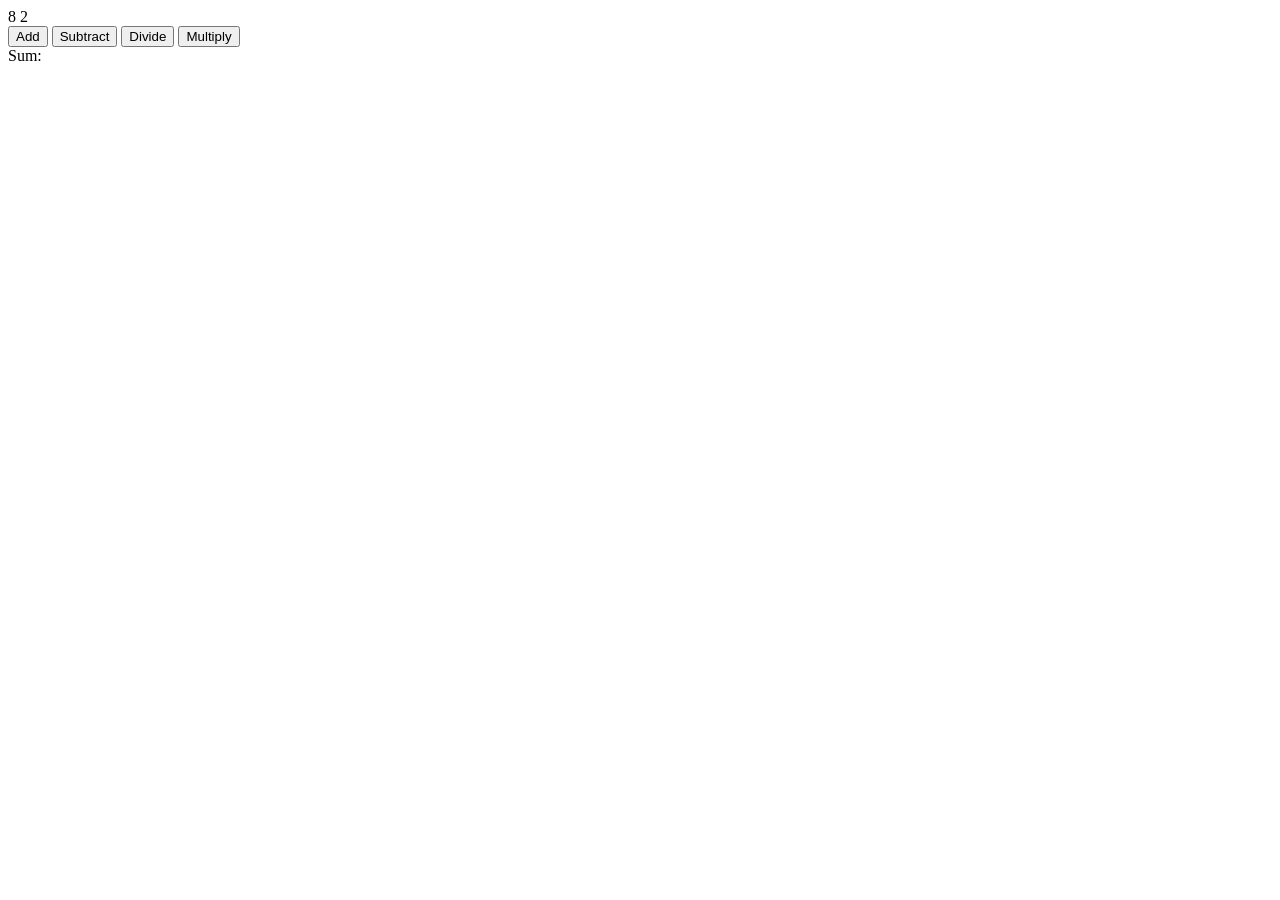
==== simple-calculator/index.html @ b85152f3 "Add blackjack geme" ====
<!DOCTYPE html>
<html lang="en">
<head>
    <link rel="stylesheet" href="index.css">
</head>
<body>
    <span id="num1-el"></span>
    <span id="num2-el"></span>
    <br>
    <button id="add-btn" onclick="add()">Add</button>
    <button id="subtract-btn" onclick="subtract()">Subtract</button>
    <button id="divide-btn" onclick="divide()">Divide</button>
    <button id="multiply-btn" onclick="multiply()">Multiply</button>
    <br>
    <span id="sum-el">Sum: </span>




    <script src="index.js"></script>    
</body>
</html>
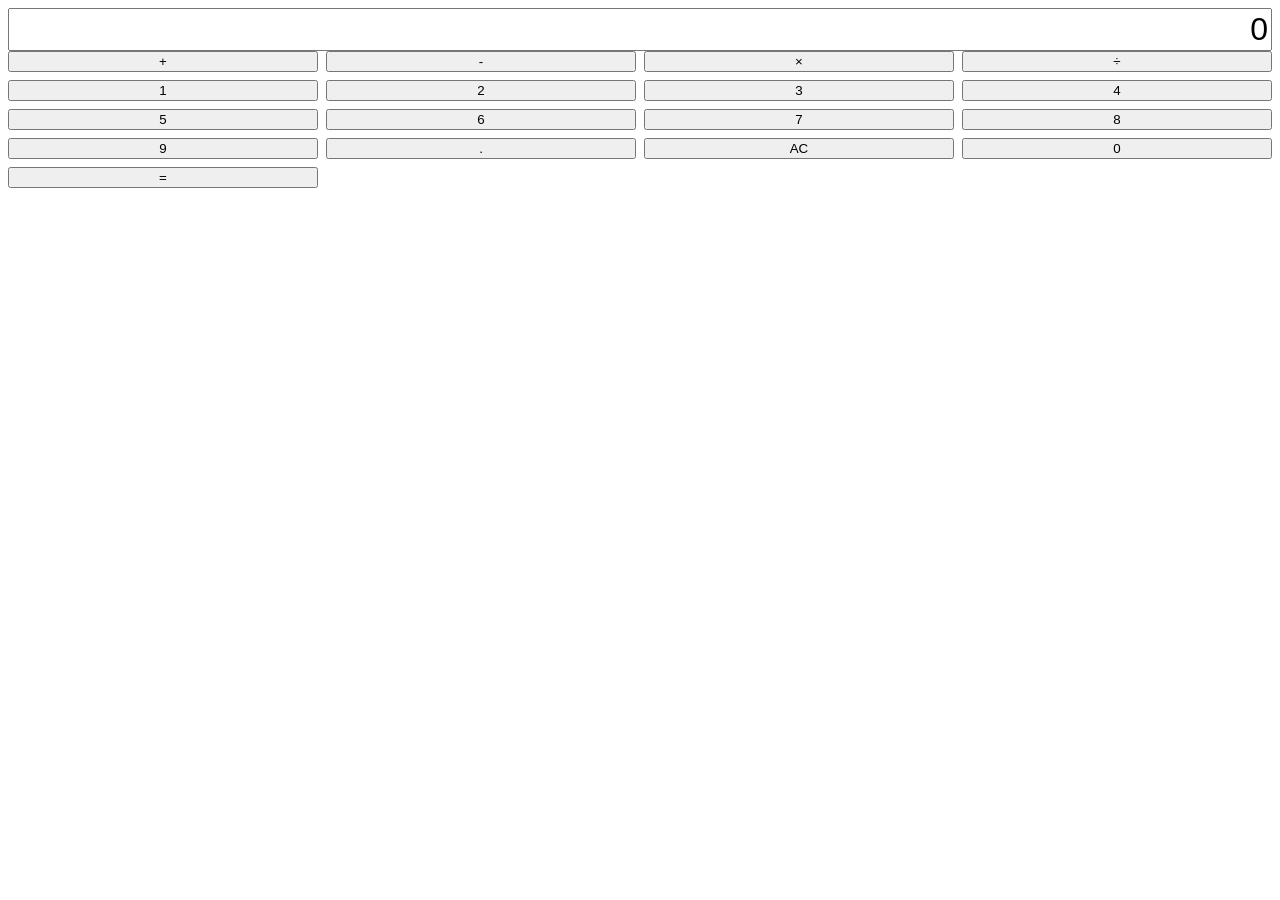
==== commit 64311f0a: "Add calculator layout and digit input" ====
--- a/simple-calculator/index.html
+++ b/simple-calculator/index.html
@@ -1,22 +1,44 @@
 <!DOCTYPE html>
-<html lang="en">
-<head>
-    <link rel="stylesheet" href="index.css">
-</head>
-<body>
-    <span id="num1-el"></span>
-    <span id="num2-el"></span>
-    <br>
-    <button id="add-btn" onclick="add()">Add</button>
-    <button id="subtract-btn" onclick="subtract()">Subtract</button>
-    <button id="divide-btn" onclick="divide()">Divide</button>
-    <button id="multiply-btn" onclick="multiply()">Multiply</button>
-    <br>
-    <span id="sum-el">Sum: </span>
+<!--[if lt IE 7]>      <html class="no-js lt-ie9 lt-ie8 lt-ie7"> <![endif]-->
+<!--[if IE 7]>         <html class="no-js lt-ie9 lt-ie8"> <![endif]-->
+<!--[if IE 8]>         <html class="no-js lt-ie9"> <![endif]-->
+<!--[if gt IE 8]>      <html class="no-js"> <!--<![endif]-->
+<html>
+    <head>
+        <meta charset="utf-8">
+        <meta http-equiv="X-UA-Compatible" content="IE=edge">
+        <title>Simple Calculator</title>
+        <meta name="description" content="">
+        <meta name="viewport" content="width=device-width, initial-scale=1">
+        <link rel="stylesheet" href="index.css">
+    </head>
+    <body>
+        <div class="calculator">
+            <input type="text" class="calculator-screen" value="0" readonly />
+            <div class="calculator-keys">
+                <button type="button" class="operator" value="+">+</button>
+                <button type="button" class="operator" value="-">-</button>
+                <button type="button" class="operator" value="*">&times;</button>
+                <button type="button" class="operator" value="/">&divide;</button>
 
+                <button type="button" value="1">1</button>
+                <button type="button" value="2">2</button>
+                <button type="button" value="3">3</button>
+                <button type="button" value="4">4</button>
+                <button type="button" value="5">5</button>
+                <button type="button" value="6">6</button>
+                <button type="button" value="7">7</button>
+                <button type="button" value="8">8</button>
+                <button type="button" value="9">9</button>
+                <button type="button" class="decimal" value=".">.</button>
+                <button type="button" class="all-clear" value="all-clear">AC</button>
+                <button type="button" value="0">0</button>
+                <button type="button" class="equal-sign" value="=">=</button>
+            </div>
 
+        </div>
+        
 
-
-    <script src="index.js"></script>    
-</body>
+        <script src="index.js" async defer></script>
+    </body>
 </html>
--- a/simple-calculator/index.css
+++ b/simple-calculator/index.css
@@ -0,0 +1,11 @@
+.calculator-keys{
+    display: grid;
+    grid-template-columns: repeat(4, 1fr);
+    gap: 8px;
+}
+.calculator-screen{
+    width: 100%;
+    box-sizing: border-box;
+    font-size: 2rem;
+    text-align: right;
+}
